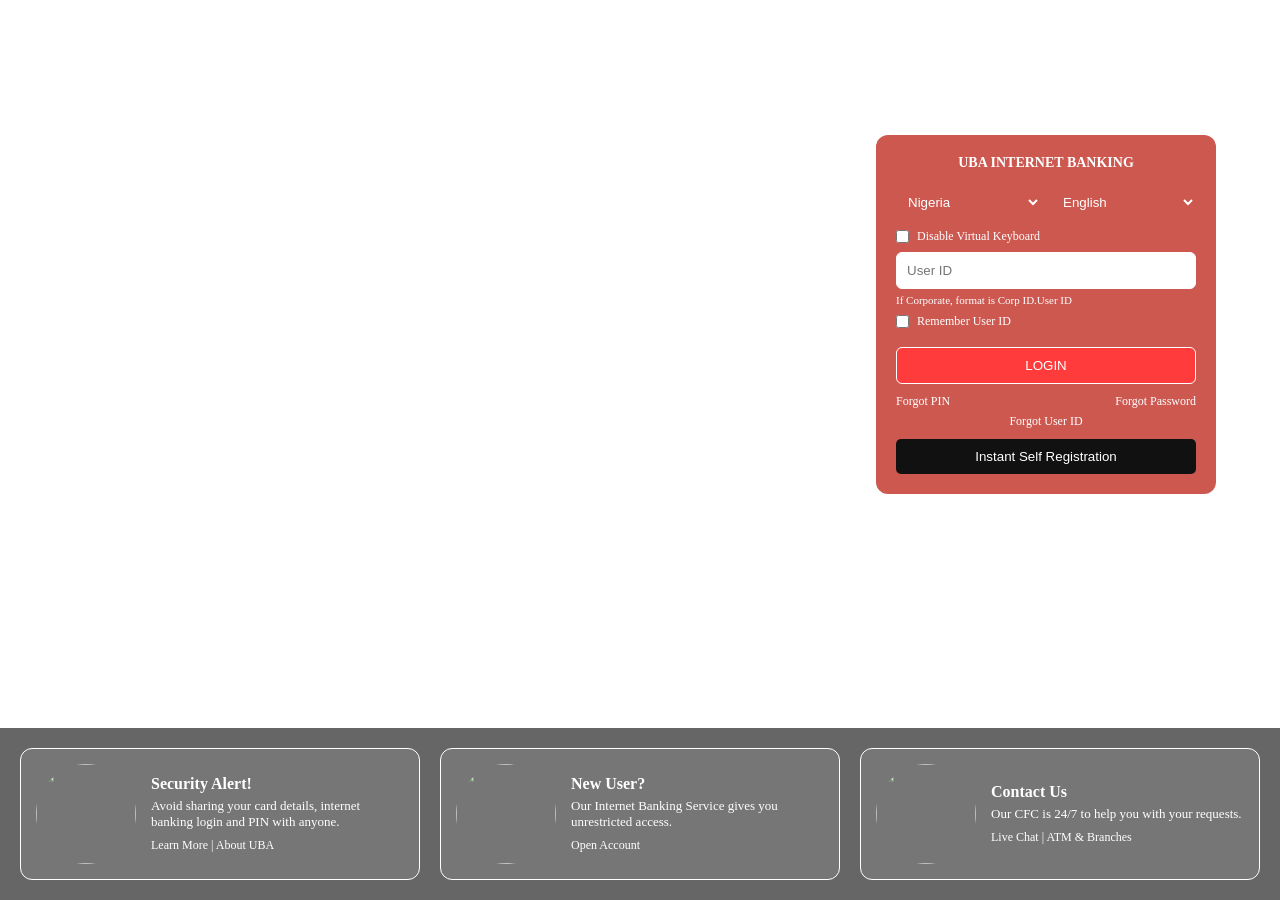
==== Html/login.html @ dee9be35 "all" ====
<!DOCTYPE html>
<html lang="en">

<head>
    <link rel="stylesheet" href="../css/uba4.css">
     <link rel="icon" type="image/svg+xml"
        href="https://th.bing.com/th/id/ODF.Ynl30Depr3ha1iUUBFBt8w?w=32&h=32&qlt=90&pcl=fffffc&o=6&pid=1.2">
    <meta charset="UTF-8">
    <meta name="viewport" content="width=device-width, initial-scale=1.0">
    <title>Document</title>
</head>

<body>

    <section class="hero">
        <div class="slide s1">
            <div class="content">
                <h1>Welcome Let's bank</h1>
                <p>With footprints in 23 countries,we bring you ease of financial transaction.</p>
            </div>
        </div>

        <div class="slide s2">
            <div class="content2">
                <h1>Bank Anywhere</h1>
                <p>Managing your account is easy.You get more from a bank with excellent services designed just for you.
                </p>
            </div>
        </div>

        <div class="slide s3">
            <div class="content3">
                <h1>Make Every Moment Count</h1>
                <p>You're going to love banking with us.We created tailored to suit your individual needs as avalued
                    customer.</p>
            </div>
        </div>

        <div class="slide s4">
            <div class="content4">
                <h1>Streamline your Business Transactions</h1>
                <p>Send money to 5000 recepients at once with your corporate account</p>
            </div>
        </div>


        <div class="login-box">

            <h3>UBA INTERNET BANKING</h3>
            <div class="top-row">
                <select>
                    <option>Nigeria</option>
                    <option><img src="https://ibank.ubagroup.com/obng/L001/consumer/images/flags/Nigeria.png" alt=""></option>
                </select>
                <select>
                    <option>English</option>
                </select>
            </div>
            <label class="check">
                <input type="checkbox"> Disable Virtual Keyboard
            </label>
            <div class="input-box">
                <img src="" alt=""><input type="text" placeholder="User ID">
            </div>

            <p>If Corporate, format is Corp ID.User ID</p>
            <label class="check">
                <input type="checkbox"> Remember User ID
            </label>
            <button class="login-btn">LOGIN</button>
            <div class="links">
                <span>Forgot PIN</span>
                <span>Forgot Password</span>
            </div>
            <div class="links2">
                <span>Forgot User ID</span>
            </div>
            <button class="register-btn">Instant Self Registration</button>

        </div>



        <div class="bottom">

            <!-- CARD 1 -->
            <div class="card">
                <img src="https://ibank.ubagroup.com/obng/L001/consumer/images/login_footer_section1.png?mtime=1548942036000"
                    alt="">
                <div class="card-text">
                    <h4>Security Alert!</h4>
                    <p>Avoid sharing your card details, internet banking login and PIN with anyone.</p>
                    <span>Learn More | About UBA</span>
                </div>
            </div>

            <!-- CARD 2 -->
            <div class="card">
                <img src="https://ibank.ubagroup.com/obng/L001/consumer/images/login_footer_section2.png?mtime=1548942036000"
                    alt="">
                <div class="card-text">
                    <h4>New User?</h4>
                    <p>Our Internet Banking Service gives you unrestricted access.</p>
                    <span>Open Account</span>
                </div>
            </div>

            <!-- CARD 3 -->
            <div class="card">
                <img src="https://ibank.ubagroup.com/obng/L001/consumer/images/login_footer_section3.png?mtime=1548942036000"
                    alt="">
                <div class="card-text">
                    <h4>Contact Us</h4>
                    <p>Our CFC is 24/7 to help you with your requests.</p>
                    <span>Live Chat | ATM & Branches</span>
                </div>
            </div>

        </div>

    </section>
</body>

</html>
---- css/uba4.css ----
* {
    margin: 0;
    padding: 0;
    box-sizing: border-box;
}

.hero {
    position: relative;
    height: 100vh;
    overflow: hidden;
    color: #fff;
}

.header {
    display: flex;
    justify-content: end;
    width: 90%;
    margin: auto;
}

.header img {
    margin-top: 50px;
}

.slide {
    position: absolute;
    width: 100%;
    height: 100%;
    background-size: cover;
    background-position: center;
    opacity: 0;
    animation: slideShow 20s infinite;
}

.s1 {
    background-image: url(https://ibank.ubagroup.com/obng/L001/consumer/images/Login_Background_1.jpg);
    animation-delay: 0s;
}

.s2 {
    background-image: url(https://ibank.ubagroup.com/obng/L001/consumer/images/Login_Background_2.jpg);
    animation-delay: 5s;
}

.s3 {
    background-image: url(https://ibank.ubagroup.com/obng/L001/consumer/images/Login_Background_3.jpg);
    animation-delay: 10s;
}

.s4 {
    background-image: url(https://ibank.ubagroup.com/obng/L001/consumer/images/Login_Background_4.jpg);
    animation-delay: 15s;
}


@keyframes slideShow {
    0% {
        opacity: 0;
    }

    5% {
        opacity: 1;
    }

    20% {
        opacity: 1;
    }

    25% {
        opacity: 0;
    }

    100% {
        opacity: 0;
    }
}

.content {
    position: absolute;
    top: 30%;
    left: 80px;
}

.content h1 {
    width: 100%;
    font-size: 3rem;
    color: #ff3b3b;
    margin-bottom: 10px;
}

.content p {
    font-size: 26px;
    width: 100%;
    max-width: 450px;
    font-weight: 500;
    color: black;
}

.content2 {
    position: absolute;
    top: 30%;
    left: 80px;
    width: 100%;
}

.content2 h1 {
    font-size: 3rem;
    color: #ff3b3b;
}

.content2 p {
    font-size: 24px;
    font-weight: 500;
    color: black;
    max-width: 450px;
}

.content3 {
    position: absolute;
    top: 30%;
    left: 80px;
    width: 100%;
}

.content3 h1 {
    font-size: 3rem;
    color: #ff3b3b;
    max-width: 500px;

}

.content3 p {
    font-size: 25px;
    max-width: 500px;
    font-weight: 500;
    color: black;
}

.content4 {
    position: absolute;
    top: 30%;
    left: 80px;
    width: 100%;
}

.content4 h1 {
    font-size: 3rem;
    color: #ff3b3b;
    max-width: 400px;
}

.content4 p {
    font-size: 25px;
    max-width: 450px;
    font-weight: 500;
    font-family: serif;
    color: black;
}

/* .login-box {
    position: absolute;
    right: 5%;
    top: 20%;
    width: 280px;
    padding: 20px;
    background: rgba(200, 0, 0, 0.9);
    border-radius: 10px;
}

.login-box input {
    width: 100%;
    padding: 10px;
    margin: 10px 0;
}

.login-box button {
    width: 100%;
    padding: 10px;
} */

.login-box {
    position: absolute;
    right: 5%;
    top: 15%;
    width: 320px;
    padding: 20px;
    border-radius: 12px;
    background-color: #cc5850;
    color: #fff;
}
.login-box h3 {
    text-align: center;
    margin-bottom: 15px;
    font-size: 14px;
}
.top-row {
    display: flex;
    gap: 10px;
    margin-bottom: 10px;
    display: flex;
    justify-content: space-between;
}
.top-row select {
    /* flex: 1; */
    color: white;
    padding: 8px;
    border: none;
    border-radius: 5px;
    background-color: transparent;
}
.check {
    display: flex;
    align-items: center;
    gap: 8px;
    font-size: 12px;
    margin: 8px 0;
}
.input-box input{
    width: 100%;
    padding: 10px;
    border: 1px solid #fff;
    border-radius: 6px;
    /* background: transparent; */
    color: black;
}

p {
    font-size: 11px;
    display: block;
    margin: 5px 0;
}
.login-btn {
    width: 100%;
    padding: 10px;
    margin-top: 10px;
    border: 1px solid #fff;
     background-color: #ff3b3b;
    color: #fff;
    border-radius: 6px;
    cursor: pointer;
}

.login-btn:hover{
   background-color: white;
    color: red;
}
.links {
    display: flex;
    justify-content: space-between;
    font-size: 12px;
    margin-top: 10px;
}

.links2 {
    text-align: center;
    font-size: 12px;
    margin-top: 5px;
}
.register-btn {
    width: 100%;
    margin-top: 10px;
    padding: 10px;
    background: #111;
    color: #fff;
    border: none;
    border-radius: 5px;
}

.bottom {
    position: absolute;
    bottom: 0;
    width: 100%;
    display: flex;
    justify-content: center;
    gap: 20px;
    padding: 20px;
    background: rgba(0, 0, 0, 0.6);
    backdrop-filter: blur(10px);
}
.card {
    display: flex;
    gap: 15px;
    align-items: center;
    width: 420px;
    padding: 15px;
    border-radius: 12px;
    background: rgba(255, 255, 255, 0.1);
    border: 1px solid white;
}
.card img {
    width: 100px;
    height: 100px;
    border-radius: 90%;
    object-fit: cover;
}
.card-text h4 {
    margin-bottom: 5px;
}

.card-text p {
    font-size: 13px;
    /* opacity: 0.8; */
}

.card-text span {
    font-size: 12px;
    color: #fff;
}

/* Responsive improvements */

.hero {
    min-height: 100dvh;
    overflow-x: hidden;
}

.content,
.content2,
.content3,
.content4 {
    left: clamp(16px, 6vw, 80px);
    width: min(90vw, 560px);
    z-index: 2;
}

.content h1,
.content2 h1,
.content3 h1,
.content4 h1 {
    font-size: clamp(1.8rem, 4vw, 3rem);
    line-height: 1.15;
}

.content p,
.content2 p,
.content3 p,
.content4 p {
    font-size: clamp(1rem, 2.2vw, 1.6rem);
    max-width: 100%;
}

.login-box {
    width: min(92vw, 340px);
    z-index: 3;
}

.top-row {
    flex-wrap: wrap;
}

.top-row select {
    flex: 1 1 130px;
    min-width: 0;
}

.bottom {
    z-index: 3;
    align-items: stretch;
}

.card {
    width: min(100%, 420px);
}

@media (max-width: 1024px) {
    .content,
    .content2,
    .content3,
    .content4 {
        top: 20%;
    }

    .login-box {
        top: 12%;
    }

    .bottom {
        gap: 12px;
        padding: 12px;
    }

    .card {
        padding: 12px;
    }
}

@media (max-width: 900px) {
    .hero {
        height: auto;
        display: flex;
        flex-direction: column;
        justify-content: flex-start;
        gap: 12px;
        padding: 14px;
        overflow-y: auto;
        overflow-x: hidden;
        padding-bottom: 24px;
    }

    .content,
    .content2,
    .content3,
    .content4 {
        top: 10%;
    }

    .login-box {
        position: relative;
        right: auto;
        top: auto;
        margin: 80px auto 0;
        background-color: rgba(204, 88, 80, 0.62);
        border: 1px solid rgba(255, 255, 255, 0.35);
        backdrop-filter: blur(3px);
    }

    .bottom {
        position: relative;
        bottom: auto;
        margin-top: auto;
        flex-direction: column;
        background: rgba(0, 0, 0, 0.55);
    }

    .card {
        width: 100%;
        max-width: 100%;
    }
}

@media (max-width: 600px) {
    .content,
    .content2,
    .content3,
    .content4 {
        top: 8%;
    }

    .login-box {
        margin-top: 95px;
        padding: 16px;
        background-color: rgba(204, 88, 80, 0.58);
    }

    .links {
        flex-direction: column;
        gap: 6px;
    }

    .card {
        gap: 12px;
    }

    .card img {
        width: 72px;
        height: 72px;
    }
}

@media (max-width: 420px) {
    .content,
    .content2,
    .content3,
    .content4 {
        top: 6%;
    }

    .content h1,
    .content2 h1,
    .content3 h1,
    .content4 h1 {
        font-size: 1.55rem;
    }

    .login-box h3 {
        font-size: 13px;
    }

    .top-row {
        gap: 6px;
    }

    .top-row select {
        flex-basis: 100%;
    }

    .card {
        flex-direction: column;
        text-align: center;
    }

    .bottom {
        padding-bottom: 20px;
    }
}
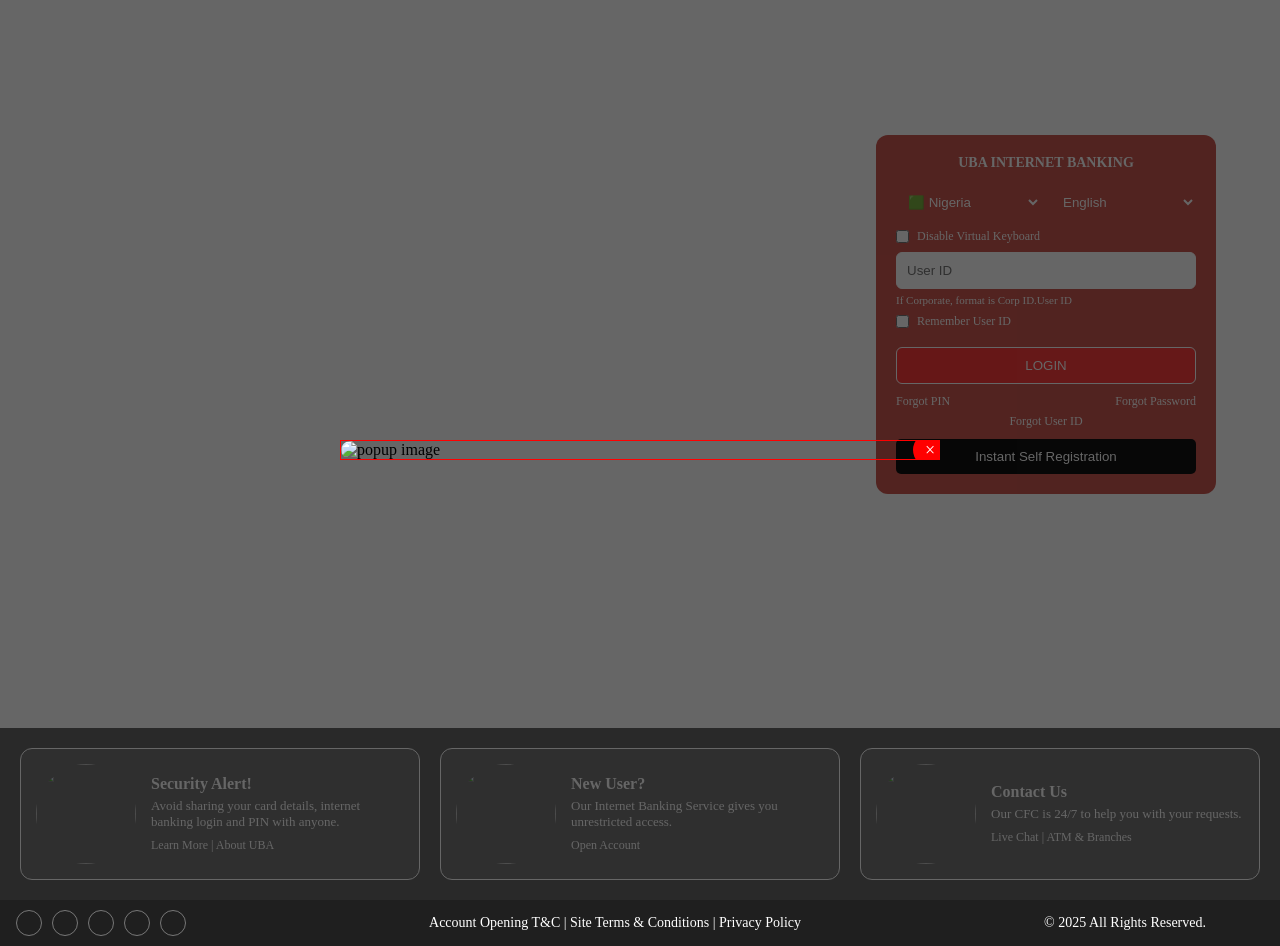
==== commit af1db6d0: "all" ====
--- a/Html/login.html
+++ b/Html/login.html
@@ -3,14 +3,25 @@
 
 <head>
     <link rel="stylesheet" href="../css/uba4.css">
-     <link rel="icon" type="image/svg+xml"
+    <link rel="icon" type="image/svg+xml"
         href="https://th.bing.com/th/id/ODF.Ynl30Depr3ha1iUUBFBt8w?w=32&h=32&qlt=90&pcl=fffffc&o=6&pid=1.2">
     <meta charset="UTF-8">
     <meta name="viewport" content="width=device-width, initial-scale=1.0">
-    <title>Document</title>
+    <title>Internet Banking-Nigeria:Login to Internet Banking</title>
 </head>
 
 <body>
+
+    <input type="checkbox" id="popup-toggle" checked hidden>
+
+    <div class="popup">
+        <label for="popup-toggle" class="overlay"></label>
+
+        <div class="popup-box">
+            <label for="popup-toggle" class="close-btn">&times;</label>
+            <img src="https://ibank.ubagroup.com/obng/L001/consumer/images/internet-banking-web.jpg" alt="popup image">
+        </div>
+    </div>
 
     <section class="hero">
         <div class="slide s1">
@@ -49,11 +60,34 @@
             <h3>UBA INTERNET BANKING</h3>
             <div class="top-row">
                 <select>
+                    <option>🟩 Nigeria</option>
+                    <option>Benin</option>
+                    <option>Burkina Faso</option>
+                    <option>Cameroon</option>
+                    <option>Chad</option>
+                    <option>Congo</option>
+                    <option>Brazzaville</option>
+                    <option>Congo DRC</option>
+                    <option> Côte d'Ivoire</option>
+                    <option>Gabon</option>
+                    <option>Ghana</option>
+                    <option>Guinea</option>
+                    <option>Kenya</option>
+                    <option>Liberia</option>
+                    <option>Mali</option>
+                    <option>Mozambique</option>
                     <option>Nigeria</option>
-                    <option><img src="https://ibank.ubagroup.com/obng/L001/consumer/images/flags/Nigeria.png" alt=""></option>
+                    <option>Senegal</option>
+                    <option>Sierra Leone</option>
+                    <option>Tanzania</option>
+                    <option>Uganda</option>
+                    <option>Zambia</option>
+                    <option><img src="https://ibank.ubagroup.com/obng/L001/consumer/images/flags/Nigeria.png" alt="">
+                    </option>
                 </select>
                 <select>
                     <option>English</option>
+                    <option>French</option>
                 </select>
             </div>
             <label class="check">
@@ -119,6 +153,23 @@
         </div>
 
     </section>
+    
+    <div class="uba-bar">
+        <div class="left">
+            <div class="circle"><img src="https://ibank.ubagroup.com/obng/L001/consumer/images/facebook_icon.svg?mtime=1545248518000" alt=""></div>
+            <div class="circle"><img src="https://ibank.ubagroup.com/obng/L001/consumer/images/twitter_icon.svg?mtime=1718320444000" alt=""></div>
+            <div class="circle"><img src="https://ibank.ubagroup.com/obng/L001/consumer/images/instagram_icon.svg?mtime=1545248690000" alt=""></div>
+            <div class="circle"><img src="https://ibank.ubagroup.com/obng/L001/consumer/images/youtube_icon.svg?mtime=1545248746000" alt=""></div>
+            <div class="circle"><img src="https://ibank.ubagroup.com/obng/L001/consumer/images/linkedin_icon.svg?mtime=1545248706000" alt=""></div>
+        </div>
+        <div class="accs">
+            Account Opening T&C | Site Terms & Conditions | Privacy Policy
+        </div>
+        <div class="right">
+          © 2025 All Rights Reserved.
+          <img src="https://ibank.ubagroup.com/obng/L001/consumer/images/uba_footer_logo.svg?mtime=1532582040000" alt="">
+        </div>
+    </div>
 </body>
 
 </html>
--- a/css/uba4.css
+++ b/css/uba4.css
@@ -2,6 +2,91 @@
     margin: 0;
     padding: 0;
     box-sizing: border-box;
+}
+
+#popup-toggle {
+    display: none;
+}
+
+.popup {
+    position: fixed;
+    top: 0;
+    left: 0;
+    width: 100%;
+    height: 100%;
+    z-index: 999;
+    display: grid;
+    place-items: center;
+    padding: 16px;
+}
+
+.overlay {
+    position: absolute;
+    width: 100%;
+    height: 100%;
+    background: rgba(0, 0, 0, 0.6);
+}
+
+.popup-box {
+    position: relative;
+    width: min(92vw, 600px);
+    max-height: calc(100dvh - 32px);
+    margin: 0;
+    border: 1px solid red;
+    z-index: 1;
+    overflow: hidden;
+}
+
+.popup-box img {
+    width: 100%;
+    max-height: calc(100dvh - 34px);
+    object-fit: contain;
+    border-radius: 10px;
+    display: block;
+}
+
+.close-btn {
+    position: absolute;
+    top: -8px;
+    right: -8px;
+    background: red;
+    color: #fff;
+    font-size: 18px;
+    width: 34px;
+    height: 34px;
+    display: grid;
+    place-items: center;
+    border-radius: 50%;
+    cursor: pointer;
+    line-height: 1;
+}
+
+#popup-toggle:not(:checked)~.popup {
+    display: none;
+}
+
+@media (max-width: 600px) {
+    .popup {
+        padding: 12px;
+    }
+
+    .popup-box {
+        width: 100%;
+        max-height: calc(100dvh - 24px);
+    }
+
+    .popup-box img {
+        border-radius: 8px;
+        max-height: calc(100dvh - 26px);
+    }
+
+    .close-btn {
+        width: 30px;
+        height: 30px;
+        font-size: 16px;
+        top: -5px;
+        right: -6px;
+    }
 }
 
 .hero {
@@ -188,11 +273,13 @@
     background-color: #cc5850;
     color: #fff;
 }
+
 .login-box h3 {
     text-align: center;
     margin-bottom: 15px;
     font-size: 14px;
 }
+
 .top-row {
     display: flex;
     gap: 10px;
@@ -200,6 +287,11 @@
     display: flex;
     justify-content: space-between;
 }
+
+.top-row option {
+    color: red;
+}
+
 .top-row select {
     /* flex: 1; */
     color: white;
@@ -208,6 +300,7 @@
     border-radius: 5px;
     background-color: transparent;
 }
+
 .check {
     display: flex;
     align-items: center;
@@ -215,7 +308,8 @@
     font-size: 12px;
     margin: 8px 0;
 }
-.input-box input{
+
+.input-box input {
     width: 100%;
     padding: 10px;
     border: 1px solid #fff;
@@ -229,21 +323,23 @@
     display: block;
     margin: 5px 0;
 }
+
 .login-btn {
     width: 100%;
     padding: 10px;
     margin-top: 10px;
     border: 1px solid #fff;
-     background-color: #ff3b3b;
+    background-color: #ff3b3b;
     color: #fff;
     border-radius: 6px;
     cursor: pointer;
 }
 
-.login-btn:hover{
-   background-color: white;
+.login-btn:hover {
+    background-color: white;
     color: red;
 }
+
 .links {
     display: flex;
     justify-content: space-between;
@@ -256,6 +352,7 @@
     font-size: 12px;
     margin-top: 5px;
 }
+
 .register-btn {
     width: 100%;
     margin-top: 10px;
@@ -277,6 +374,7 @@
     background: rgba(0, 0, 0, 0.6);
     backdrop-filter: blur(10px);
 }
+
 .card {
     display: flex;
     gap: 15px;
@@ -287,12 +385,14 @@
     background: rgba(255, 255, 255, 0.1);
     border: 1px solid white;
 }
+
 .card img {
     width: 100px;
     height: 100px;
     border-radius: 90%;
     object-fit: cover;
 }
+
 .card-text h4 {
     margin-bottom: 5px;
 }
@@ -362,7 +462,126 @@
     width: min(100%, 420px);
 }
 
+
+.uba-bar {
+    display: flex;
+    align-items: center;
+    justify-content: space-between;
+    gap: 16px;
+    flex-wrap: wrap;
+    background: #1f1f1f;
+    padding: 10px 16px;
+    font-size: 12px;
+    color: #aaa;
+}
+
+/* LEFT */
+.uba-bar .left {
+    display: flex;
+    gap: 10px;
+    align-items: center;
+    flex-wrap: wrap;
+}
+
+.uba-bar .circle {
+    width: 26px;
+    height: 26px;
+    border: 1px solid #777;
+    border-radius: 50%;
+    display: flex;
+    align-items: center;
+    justify-content: center;
+    flex: 0 0 26px;
+}
+
+.uba-bar .circle img {
+    width: 13px;
+    height: 13px;
+    object-fit: contain;
+}
+
+.uba-bar .accs {
+    text-align: center;
+    flex: 1;
+    min-width: 260px;
+    color: white;
+    font-size: 14px;
+    line-height: 1.35;
+}
+
+.uba-bar .right {
+    display: flex;
+    align-items: center;
+    gap: 8px;
+    color: white;
+    font-size: 14px;
+    text-align: center;
+    white-space: nowrap;
+}
+
+.uba-bar .right img {
+    position: relative;
+    top: 0;
+    width: 50px;
+    height: auto;
+}
+
+@media (max-width: 900px) {
+    .uba-bar {
+        justify-content: center;
+    }
+
+    .uba-bar .left,
+    .uba-bar .right {
+        width: 100%;
+        justify-content: center;
+    }
+
+    .uba-bar .accs {
+        order: 3;
+        min-width: 0;
+        width: 100%;
+        font-size: 13px;
+    }
+
+    .uba-bar .right {
+        order: 2;
+    }
+}
+
+@media (max-width: 520px) {
+    .uba-bar {
+        padding: 10px 12px;
+        gap: 10px;
+    }
+
+    .uba-bar .left {
+        gap: 8px;
+    }
+
+    .uba-bar .circle {
+        width: 24px;
+        height: 24px;
+        flex-basis: 24px;
+    }
+
+    .uba-bar .circle img {
+        width: 12px;
+        height: 12px;
+    }
+
+    .uba-bar .accs,
+    .uba-bar .right {
+        font-size: 12px;
+    }
+
+    .uba-bar .right img {
+        width: 44px;
+    }
+}
+
 @media (max-width: 1024px) {
+
     .content,
     .content2,
     .content3,
@@ -429,6 +648,7 @@
 }
 
 @media (max-width: 600px) {
+
     .content,
     .content2,
     .content3,
@@ -458,6 +678,7 @@
 }
 
 @media (max-width: 420px) {
+
     .content,
     .content2,
     .content3,
